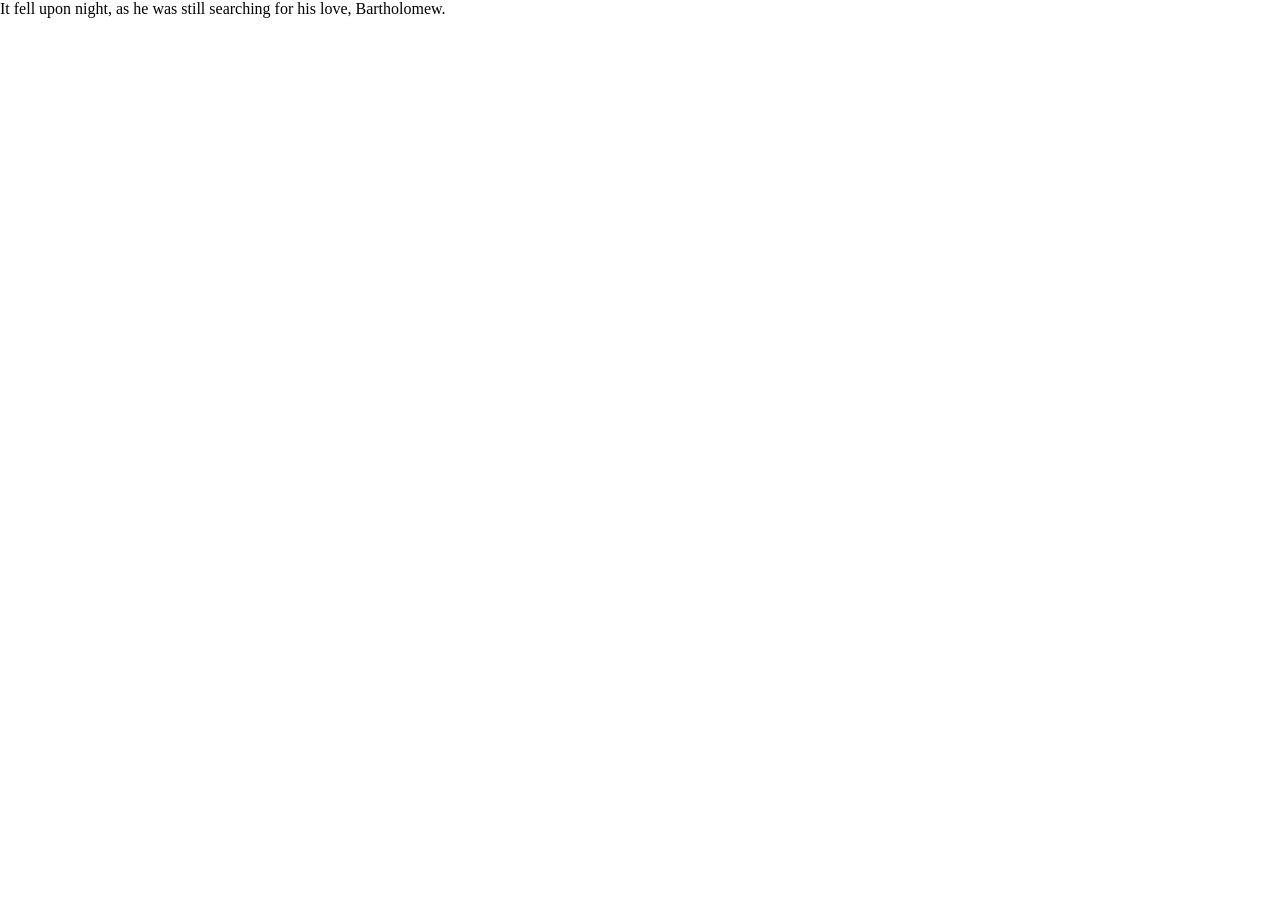
==== two.html @ ced24a78 "Create two.html" ====
<!DOCTYPE html>
<html>
  <head>
    <link href="style.css" rel="stylesheet" type="text/css" />
    <title>Escape</title>
    <script src="p5.min.js"></script>
    <script src="p5.sound.min.js"></script>
    <style> body {padding: 0; margin: 0;} </style>
    <div class="narration">It fell upon night, as he was still searching for his love, Bartholomew. </div>
  </head>
  <body>
  </body>
</html>
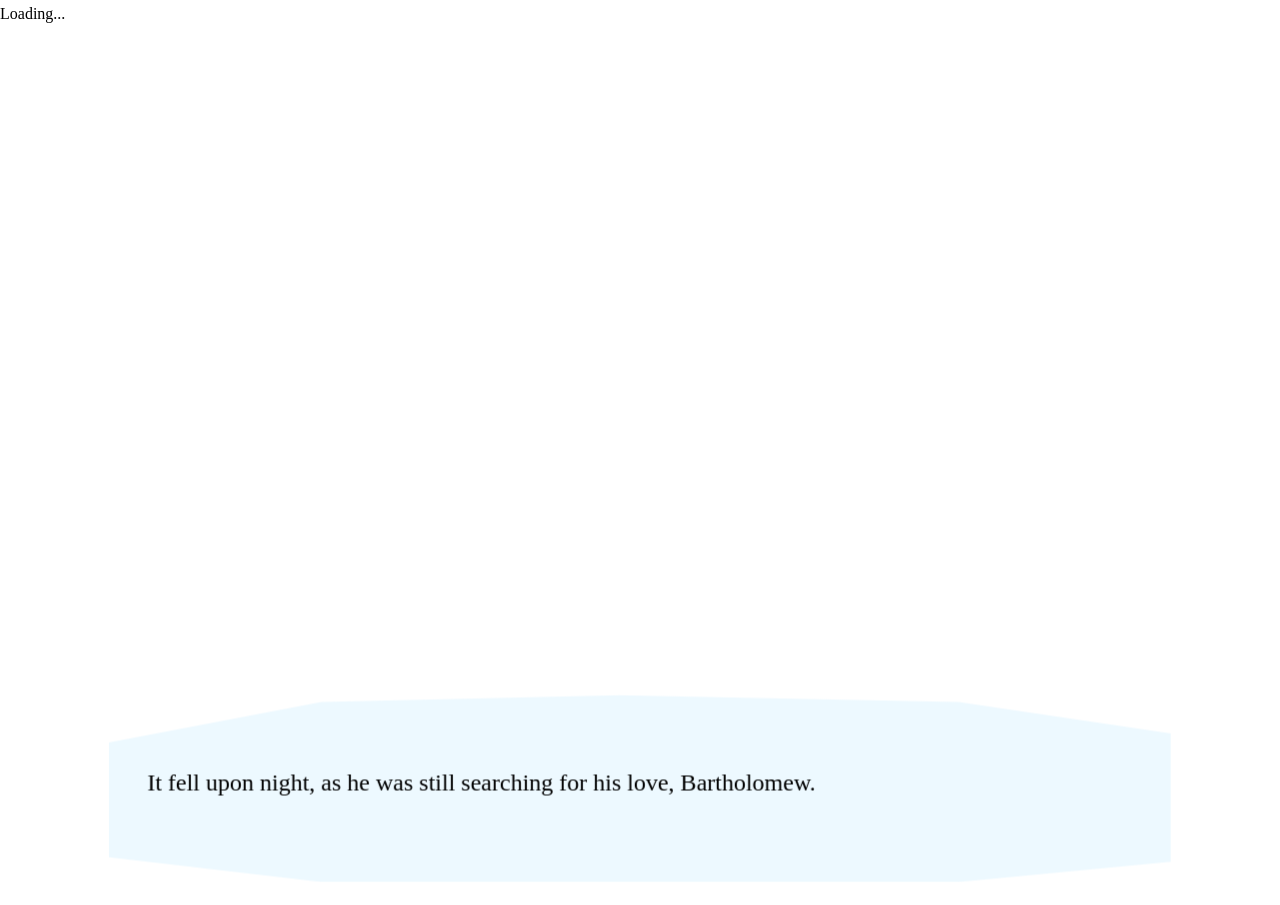
==== commit c3839c55: "Update two.html" ====
--- a/two.html
+++ b/two.html
@@ -5,6 +5,1022 @@
     <title>Escape</title>
     <script src="p5.min.js"></script>
     <script src="p5.sound.min.js"></script>
+    <script>
+      //Global Variables
+      //==================
+
+      var gameChar_x;
+      var gameChar_y;
+      var floorPos_y;
+      var scrollPos;
+      var gameChar_world_x;
+
+      var isLeft;
+      var isRight;
+      var isFalling;
+      var isPlummeting;
+
+      var trees;
+      var collectables;
+      var clouds;
+      var mountains;
+      var canyons;
+
+      var game_score;
+      var flagPole;
+      var lives;
+      var text_blink;
+      var MusicRate;
+
+      var platforms;
+      var enemies;
+      var ArrowX;
+
+      //===================
+      //    GAME SOUNDS
+      //===================
+
+      var JumpSound;
+      var CoinPickSound;
+      var FallingSound;
+      var GameOverSound;
+      var StageClearSound;
+      var GameBGM;
+      var GuillotineSound;
+
+
+
+
+      function preload ()         // PRELOAD SOUNDS
+      {
+          soundFormats ('mp3' , 'wav'); // Set Sound Formats to mp3/ wav
+
+          JumpSound = loadSound('assets/JumpSound.wav'); // load Jumping Sound
+          JumpSound.setVolume(0.7);
+
+          CoinPickSound = loadSound('assets/CoinPickUp.mp3');// load Collectable Pick up SOund
+          CoinPickSound.setVolume(0.3);
+
+          FallingSound = loadSound('assets/Falling.wav');    // load Falling Sound
+          FallingSound.setVolume(0.3);
+
+          GameOverSound = loadSound('assets/GameOver.wav');  // Load Game Over Sound
+          GameOverSound.setVolume(0.7);
+
+          StageClearSound = loadSound('assets/FlagPoleReached.wav')   // Load Stage Clear Sound
+          StageClearSound.setVolume(0.5);
+
+          GameBGM = loadSound('assets/GameBGM1.wav'); // Game Background Music
+          GameBGM.setVolume(0.2);
+
+          GuillotineSound = loadSound('assets/Blade.mp3'); // Load Blade Sound when cuts Player
+          GuillotineSound.setVolume(0.4);
+      }
+
+      let w = window.innerWidth
+      let h = window.innerHeight
+
+      function setup()
+      {
+          GameBGM.loop();
+          MusicRate = 1;
+          createCanvas(w, h);
+          ArrowX = -1500;      // Set Arrow X coordinate
+          game_score = 0;    // Starting GAME SCORE
+          lives = 3 ;  // Starting Live Counts
+          startGame();
+      }
+      // Draw function 
+      function draw()
+      {
+        background(100, 155, 255); // fill the sky blue
+        noStroke();
+          // draw some green Grass Patch
+          fill(0, 150, 0);
+          rect(0, floorPos_y, width, height/4);
+         // draw some brown Soil underground
+         fill(139, 103, 66);
+         rect(0, floorPos_y + 15, width, height/4 - 15);
+
+          push();
+          translate(scrollPos,0);     // Implements the background scenery scroll
+
+        // Nesting Array Draw clouds FOR loop Function
+      //=============================================
+        for (var i = 0; i < clouds.length; i++)
+        {
+          drawClouds(clouds[i]);
+          // Movement for the clouds and the End point for the clouds to travel
+          if (clouds[i].pos_x < (200+width*2)) {
+            clouds[i].pos_x += 0.3;
+          // when the Clouds go off the screen, it RESETS to the starting pos
+          } else {
+            clouds[i].pos_x = -width - 500;
+          }
+        }
+
+        // At the far left of the world, Draw end of world Cliff
+        fill(100, 155, 255);
+        rect(-1550, floorPos_y, 180, height/4);
+        fill(101, 67, 33); // brown
+        rect(-1370, floorPos_y, 25, height/4, 3);
+        fill(0, 120, 0); // shadow
+        rect(-1370, floorPos_y, 31 , 15, 3);
+
+        // Draw mountains.
+          drawMountains();
+        // Draw trees.
+          drawTrees();
+          // Draw Arrow
+          drawArrow();
+
+        // Nesting Array Draw Platforms FOR loop Function
+      //=============================================
+          for( var i=0; i<platforms.length; i++)
+              {
+                  platforms[i].draw();
+              }
+
+          // Nesting Array Draw Canyons FOR loop Function
+      //=============================================
+          for (var i=0; i< canyons.length; i++)
+              {
+                  drawCanyon(canyons[i]);  // Draw Canyon
+                  checkCanyon(canyons[i]); // ADDS Plummeting
+
+              }
+
+          // Nesting Array Collectables FOR loop Function
+      //=============================================
+          for(var i=0; i<collectables.length; i++)
+              {
+                 if(collectables[i].isFound == false)
+                  {
+                   drawCollectable(collectables[i]);
+                   checkCollectable(collectables[i]);
+                  }
+              }
+
+          // Draw Enemies/ Traps
+          for ( var i=0; i< enemies.length; i++)
+              {
+                  enemies[i].draw();
+                  enemies[i].update_Pos(gameChar_world_x,gameChar_y);
+
+                  var isContact =
+                  enemies[i].checkContact(gameChar_world_x,gameChar_y);
+
+                  if(isContact){
+                          if(lives > 0){
+                                  lives -= 1;
+                                  startGame();
+                                  if(lives<1){
+                                          gameChar_y = -100;
+                                          gameChar_y -= 3;
+                                          isFalling = false;
+                                          FallingSound.stop();                  //Stop All Sounds
+                                         GameBGM.stop();
+                                         GameOverSound.play();}                // Play Only Game over Sound
+
+                                 }
+                            }
+                  }
+          renderFlagPole(); // DRAW FLAGPOLE
+
+        // Draw game character.
+        pop();   // Prevents the scenery to move along side the character
+        drawGameChar();
+          fill(0);
+          noStroke();
+          textSize(20);
+          textAlign(LEFT);
+          text("Total Coins: "+ game_score,20,20);    // WRITES GAME SCORE
+          // Text to start game
+          fill(255,0,0);
+          textSize(25);
+          textAlign(CENTER);
+          text("Press SpaceBar to Jump/Start A & D to move",width/2,40);
+
+        // Logic to make the game character move or the background scroll + Stop moving when reach end of world
+        if(isLeft && gameChar_world_x > -1300)
+        {
+          if(gameChar_x > width * 0.2)
+          {
+            gameChar_x -= 5;
+          }
+          else
+          {
+            scrollPos += 5;
+          }
+        }
+
+        if(isRight)
+        {
+          if(gameChar_x < width * 0.8)
+          {
+            gameChar_x  += 5;
+          }
+          else
+          {
+            scrollPos -= 5; // negative for moving against the background
+          }
+        }
+
+        // Logic to make the game character rise and fall.
+          // add GRAVITY
+          if(gameChar_y < floorPos_y)
+              {
+                  var isContact = false;
+
+                  for( var i=0; i<platforms.length; i++)
+                  {
+                      if(platforms[i].checkContact(gameChar_world_x,gameChar_y)== true)
+                          {
+                              isContact = true;
+                              isFalling = false;
+                              break;
+                          }
+                  }
+                  if(isContact == false)
+                      {
+                          gameChar_y += 3;
+                          isFalling = true;
+                      }
+
+              }
+          if((gameChar_y < floorPos_y) && (lives <= 0))
+              {
+                  gameChar_y -= 3;
+                  isFalling = false;
+              }
+          else if (gameChar_y == floorPos_y)
+              {
+                  if(isPlummeting == false)
+                  { isFalling = false;  }
+
+              }
+          if(flagPole.isReached == false)
+          {
+           checkFlagPole(); // Checks gameCharacter and Flagpole
+          }
+
+
+        // Update real position of gameChar for collision detection.
+        gameChar_world_x = gameChar_x - scrollPos;
+
+          checkPlayerDie();   // Check Player Lives
+          drawLifeTockens();  // Draw Life Tokens
+
+          //ADD Game Over and Level Conplete Text
+          if(lives<1)
+          {
+
+              fill(255,0,0);
+              textSize(30);
+              textAlign(CENTER);
+              strokeWeight(4);
+              stroke(255);
+              text("Game Over! Press SpaceBar to ReStart Game",width/2, height/2);
+
+          }
+          else if(flagPole.isReached == true)
+          {
+
+              push();
+              fill(255,255,0);
+              textSize(30);
+              textStyle(BOLD);
+              textAlign(CENTER);
+              strokeWeight(3);
+              stroke('rgba(0%,0%,0%,0.5)');
+              if(text_blink)                          // Text Blink Effect Push
+              {
+                  text("Level Complete! Press SpaceBar to continue",width/2,height/2);
+              };
+              if(frameCount/30 == parseInt(frameCount/30))
+              {
+                  text_blink =! text_blink;
+              }
+              pop();
+              location.href = "two.html"
+
+          }
+      }
+
+      function startGame ()         // Game Start Function
+      {
+          floorPos_y = height * 3/4;
+        gameChar_x = width/2;
+        gameChar_y = floorPos_y;
+
+        // Variable to control the background scrolling.
+        scrollPos = 0;
+
+        // Variable to store the real position of the gameChar in the game
+        // world. Needed for collision detection.
+        gameChar_world_x = gameChar_x - scrollPos;
+
+        // Boolean variables to control the movement of the game character.
+        isLeft = false;
+        isRight = false;
+        isFalling = false;
+        isPlummeting = false;
+
+          // Initialise arrays of scenery objects.
+          trees = [ {pos_x:-1200, pos_y: floorPos_y},
+                    {pos_x:-100, pos_y: floorPos_y},
+                    {pos_x: 10, pos_y: floorPos_y},             // TREE ARRAY
+                    {pos_x:700, pos_y: floorPos_y},
+                    {pos_x:1000, pos_y: floorPos_y},
+                    {pos_x:1300, pos_y: floorPos_y},
+                    {pos_x:1500, pos_y: floorPos_y},
+                    {pos_x:1950, pos_y: floorPos_y},
+                    {pos_x:2050, pos_y: floorPos_y}
+                  ];
+
+          collectables =[ {pos_x:-width - 200,pos_y: floorPos_y -30, size: 40, isFound:false},
+                          {pos_x:-width+10,pos_y: floorPos_y-130, size: 40, isFound:false},
+                          {pos_x:-width+330,pos_y: floorPos_y-30, size: 40, isFound:false},
+                          {pos_x:-width+400,pos_y: floorPos_y-140, size: 40, isFound:false},
+                          {pos_x:width/2+280,pos_y: floorPos_y-130, size: 40, isFound:false},
+                          {pos_x:width/2-750,pos_y: floorPos_y-30, size: 40, isFound:false},
+                          {pos_x:width/2-220,pos_y: floorPos_y-35, size: 40, isFound:false},      // COLLECTABLE ARRAY
+                          {pos_x:width+820,pos_y: floorPos_y-300, size: 40, isFound:false}
+                        ];
+
+           clouds = [{pos_x : -100, pos_y : 80, size:random(70,120)},
+                    {pos_x : -600, pos_y : 100, size:random(70,120)},
+                     {pos_x : 100, pos_y : 100, size: random(70,120)},
+                     {pos_x : 300, pos_y : 100, size: random(70,120)},      // CLOUDS ARRAY
+                    {pos_x : 700, pos_y : 50, size: random(70,120)},
+                     {pos_x : 1000, pos_y : 70, size: random(70,120)},
+                    {pos_x : 1200, pos_y : 100, size: random(70,120)},
+                    {pos_x : 1800, pos_y : 70, size: random(70,120)},
+                    {pos_x : 1500, pos_y : 80, size: random(70,120)}
+
+                    ];
+
+          mountains =[{pos_x:-850,pos_y:floorPos_y - 182},
+                      {pos_x:-250,pos_y:floorPos_y - 182},        // MOUNTAINS ARRAY
+                      {pos_x:600,pos_y:floorPos_y - 182},
+                      {pos_x:1800,pos_y:floorPos_y - 182}
+                     ];
+
+          canyons = [{pos_x: -710, width:100},
+                     {pos_x: 100, width:100},
+                     {pos_x: 800, width:100},       // CANYONS ARRAY
+                     {pos_x: 1300, width:100}
+                    ];
+
+
+          flagPole = {isReached: false,x_pos: 2000}; // FLAGPOLE
+
+          platforms = [];                               // PLATFORMS ARRAY
+
+          // *EXTENSION 3 CREATE PLATFORM array
+          //Check the function CreatePlatforms for detailed expl.
+          //====================================
+          platforms.push(CreatePlatforms(width/2 - 360,floorPos_y-100,100));
+          platforms.push(CreatePlatforms(width/2 - 820,floorPos_y-120,100));
+          platforms.push(CreatePlatforms(-width+ 450,floorPos_y-50,random(50,100)));
+          platforms.push(CreatePlatforms(-width-30,floorPos_y-100,random(60,100)));
+          platforms.push(CreatePlatforms(width/2 + 360,floorPos_y-180,random(50,100)));
+          platforms.push(CreatePlatforms(width/2 + 260,floorPos_y-100,random(50,100)));
+          platforms.push(CreatePlatforms(width+580,floorPos_y-100,80));
+          platforms.push(CreatePlatforms(width+680,floorPos_y-180,80));
+          platforms.push(CreatePlatforms(width+780,floorPos_y-260,80));
+
+          //* EXTENSION 4 CREATE ENEMIES array
+          // Check function Traps*(Enemies) for detailed expl. on how i used constructor techniques
+          //========================================================================
+          enemies = [ new Traps(createVector(width/2 +600 ,floorPos_y+30),  2 * PI),
+                      new Traps(createVector(width +720 ,floorPos_y-167),  2 * PI),
+                      new Traps(createVector(width/2 -770 ,floorPos_y-108),  2 * PI),
+                       new Traps(createVector(-width+160 ,floorPos_y+30),  2 * PI),
+                      new Traps(createVector(-width-200 ,floorPos_y+30),  2 * PI)];          // ENEMIES ARRAY
+      }
+
+      // ---------------------
+      // Key control functions
+      // ---------------------
+
+      function keyPressed(){
+      //open up the console to see how these work
+      console.log("keyPressed: " + key);
+      console.log("keyPressed: " + keyCode);
+
+          if(keyCode == 65)
+              {
+                  console.log("left arrow");
+                  isLeft = true;
+              }
+          if(keyCode == 68)
+              {
+                  console.log("right arrow");
+                  isRight = true;
+              }
+          if(keyCode == 32)
+              {
+                      for ( var i=0; i<platforms.length; i++)
+                {
+                  if( keyCode == 32 && (platforms[i].checkContact(gameChar_world_x,gameChar_y)))
+                      {
+                          console.log("Player on the Platform");
+                          gameChar_y -= 120;
+                          isFalling = false;
+                          isContact = true;
+                          JumpSound.play();
+                          // To Allow Player to jump on Platforms if the player is under the platform is true
+                          // Prevent the Player from Falling when player is on the Platform check function CreatePlatforms() for more details
+                      }
+                  }
+                  console.log("space-bar");
+                  if(lives<1 || flagPole.isReached==true)   // Restart Game When SpaceBar is Pressed
+                  {
+                  StageClearSound.stop();                     // Stop Stage Clear Sound as it restarts game
+                  GameOverSound.stop();                       // Stop Game over sound and restarts game
+                  GameBGM.playMode('restart');                // restart Game BGM so it doesnt overlap
+                  MusicRate = 1;
+                  GameBGM.rate(MusicRate);                       //restart the Game BGM back to Normal
+                  return setup();
+                  }
+
+              }
+
+      }
+
+      function keyReleased()
+
+      {
+
+          var isContact = false;
+
+          console.log("keyReleased: " + key);
+          console.log("keyReleased: " + keyCode);
+
+              if(keyCode == 65)
+              {
+                  console.log("left arrow");
+                  isLeft = false;
+              }
+          if(keyCode == 68)
+              {
+                  console.log("right arrow");
+                  isRight = false;
+              }
+          if(keyCode == 32&&(gameChar_y==floorPos_y))
+          {
+              console.log("space-bar");
+              gameChar_y -= 120;
+              JumpSound.play();   // Play Jumping Sound
+          }
+
+      }
+
+
+      // ------------------------------
+      // Game character render function
+      // ------------------------------
+
+      // Function to draw the game character.
+      function drawGameChar()
+      {
+        //the game character
+          stroke(0);
+        if(isLeft && isFalling)
+        {
+          // add jumping-left code
+
+          fill(200,150,150);
+          ellipse(gameChar_x,gameChar_y-60,25,25);   // HEAD
+          fill(255);
+          ellipse(gameChar_x-3, gameChar_y-63,10);     // EYES
+          fill(0);
+          ellipse(gameChar_x-5, gameChar_y-65,4)      // PUPILS
+          fill(255,0,0);
+          rect(gameChar_x-7,gameChar_y-48,15,30);  // BODY
+          fill(0);
+          rect(gameChar_x-7,gameChar_y-20,10,13);  // LEGS
+
+          fill(255,255,0);
+          rect(gameChar_x-15,gameChar_y-45,8,7);
+          rect(gameChar_x-15,gameChar_y-60,5,20);//ARMS
+
+
+        }
+        else if(isRight && isFalling)
+        {
+          // add jumping-right code
+          fill(200,150,150);
+          ellipse(gameChar_x,gameChar_y-60,25,25);   // HEAD
+          fill(255);
+          ellipse(gameChar_x+3, gameChar_y-63,10);     // EYES
+          fill(0);
+          ellipse(gameChar_x+5, gameChar_y-65,4)      // PUPILS
+          fill(255,0,0);
+          rect(gameChar_x-7,gameChar_y-48,15,30);  // BODY
+          fill(0);
+          rect(gameChar_x-2,gameChar_y-20,10,13);  // LEGS
+
+          fill(255,255,0);
+          rect(gameChar_x+5,gameChar_y-45,7,7);
+          rect(gameChar_x+10,gameChar_y-58,5,20);//ARMS
+
+        }
+        else if(isLeft)
+        {
+          // add walking left code
+          fill(200,150,150);
+          ellipse(gameChar_x,gameChar_y-50,25,25);   // HEAD
+          fill(255);
+          ellipse(gameChar_x-3, gameChar_y-53,10);     // EYES
+          fill(0);
+          ellipse(gameChar_x-5, gameChar_y-53,4)      // PUPILS
+          fill(255,0,0);
+          rect(gameChar_x-7,gameChar_y-38,15,30);  // BODY
+          fill(0);
+          rect(gameChar_x-7,gameChar_y-10,10,13);  // LEGS
+
+          stroke(255,255,0);
+          strokeWeight(5);
+          line(gameChar_x,gameChar_y-30,gameChar_x-13,gameChar_y-17); //RIGHT-HAND(SWING)
+          strokeWeight(1);//ARMS
+
+        }
+        else if(isRight)
+        {
+          // add walking right code
+          fill(200,150,150);
+          ellipse(gameChar_x,gameChar_y-50,25,25);   // HEAD
+          fill(255);
+          ellipse(gameChar_x+3, gameChar_y-53,10);     // EYES
+          fill(0);
+          ellipse(gameChar_x+5, gameChar_y-53,4)      // PUPILS
+          fill(255,0,0);
+          rect(gameChar_x-7,gameChar_y-38,15,30);  // BODY
+          fill(0);
+          rect(gameChar_x-2,gameChar_y-10,10,13);  // LEGS
+
+          stroke(255,255,0);
+          strokeWeight(5);
+          line(gameChar_x,gameChar_y-30,gameChar_x+15,gameChar_y-17); //RIGHT-HAND(SWING)
+          strokeWeight(1);//ARMS
+
+
+        }
+        else if(isFalling || isPlummeting)
+        {
+          // add jumping facing forwards code
+          fill(200,150,150);
+          ellipse(gameChar_x,gameChar_y-60,35);   // HEAD
+
+          fill(255);
+          ellipse(gameChar_x-6, gameChar_y-62,12);
+          ellipse(gameChar_x+6, gameChar_y-62,12);     // EYES
+          fill(0);
+          ellipse(gameChar_x-6, gameChar_y-58,5);
+          ellipse(gameChar_x+6, gameChar_y-58,5);    // PUPILS
+
+          fill(255,0,0);
+          rect(gameChar_x-13,gameChar_y-45,26,30);  // BODY
+
+          fill(0);
+          rect(gameChar_x-15,gameChar_y-15,10,10);  // LEGS
+          rect(gameChar_x+5,gameChar_y-15,10,10);
+
+          fill(255,255,0);
+          rect(gameChar_x-18,gameChar_y-35,7,5);
+          rect(gameChar_x+13,gameChar_y-35,7,5);
+          rect(gameChar_x-22,gameChar_y-55,5,20); // ARMS
+          rect(gameChar_x+18,gameChar_y-55,5,20);
+        }
+        else
+        {
+          // add standing front facing code
+          fill(200,150,150);
+          ellipse(gameChar_x,gameChar_y-50,35);   // HEAD
+
+          fill(255);
+          ellipse(gameChar_x-6, gameChar_y-53,12);
+          ellipse(gameChar_x+6, gameChar_y-53,12);     // EYES
+          fill(0);
+          ellipse(gameChar_x-6, gameChar_y-53,5);
+          ellipse(gameChar_x+6, gameChar_y-53,5);    // PUPILS
+
+          fill(255,0,0);
+          rect(gameChar_x-13,gameChar_y-35,26,30);  // BODY
+
+          fill(0);
+          rect(gameChar_x-15,gameChar_y-5,10,10);  // LEGS
+          rect(gameChar_x+5,gameChar_y-5,10,10);
+
+          fill(255,255,0);
+          rect(gameChar_x-18,gameChar_y-35,5,20); // ARMS
+          rect(gameChar_x+13,gameChar_y-35,5,20);
+
+        }
+      }
+
+      // ---------------------------
+      // *EXTENSION 1 ADD ADVANCED GRAPHICS
+      //=======================================
+      // In previous submission the background is too generic and lacks creativity, therefore this time i changed the scenery codes based on what i think looks best.
+      // * Added shadow EFFECT on objects to create a 3D environment
+      // * Trees are redone to create a cartoon-ish feel to the game
+      //* Mountains are redone to add SNOWCAP for realism, background SHADOW for 3D effect
+      //* Added a background mountain to get a cartoon-ish effect
+      //* Canyons added shadows, brown soil and  grass patch for realism
+      //* Spikes are added on the bottom of the canyon as Pungee Pit trap for realism
+      // Background render functions
+      // ---------------------------
+
+      // Function to draw cloud objects.
+      function drawClouds()
+      {
+          for (var i = 0; i< clouds.length; i++)
+          {
+            fill(180); // Cloud Shadows
+            ellipse(clouds[i].pos_x - 5, clouds[i].pos_y + 8, clouds[i].size, clouds[i].size - 15)
+            ellipse(clouds[i].pos_x - 45, clouds[i].pos_y + 18, clouds[i].size - 20, clouds[i].size - 40);
+            ellipse(clouds[i].pos_x + 35, clouds[i].pos_y + 18, clouds[i].size - 20, clouds[i].size - 35);
+            fill(255);// White Cloud
+            ellipse(clouds[i].pos_x, clouds[i].pos_y, clouds[i].size, clouds[i].size - 15);
+            ellipse(clouds[i].pos_x - 40, clouds[i].pos_y + 10, clouds[i].size- 20, clouds[i].size - 40);
+            ellipse(clouds[i].pos_x + 40, clouds[i].pos_y + 10, clouds[i].size - 20, clouds[i].size - 35);
+          }
+      }
+
+      // Function Draw Arrow at the left side of the world
+      //==========================
+      function drawArrow()
+      {
+            fill(255,0,0);
+            rect(ArrowX, floorPos_y - 100, 80, 30);
+            triangle(ArrowX+ 70, floorPos_y - 125,
+                     ArrowX + 110, floorPos_y - 85,
+                     ArrowX + 70, floorPos_y - 45);
+      }
+
+
+      // Function to draw trees objects.
+      //=================================
+      function drawTrees()
+      {
+          for(var i=0; i< trees.length; i++)
+          {
+          // TREE TRUNK
+          fill(139, 69, 19); // redwood brown
+          rect( trees[i].pos_x + 11, trees[i].pos_y -60, 46, 30, 10);
+          rect( trees[i].pos_x + 30, trees[i].pos_y-50, 5, 53);
+          fill(100, 155, 255);
+          rect( trees[i].pos_x + 17, trees[i].pos_y-60 ,  36, 25, 10);
+          // Top branch
+          fill(50, 120, 113);
+          rect(trees[i].pos_x + 12, trees[i].pos_y-120, 15, 15, 10); // vertical shadow
+          fill(46, 139, 87);
+          rect(trees[i].pos_x + 20, trees[i].pos_y -120, 30, 15, 10); // crown Branch
+          // Main branch
+          fill(50, 120, 113);
+          rect( trees[i].pos_x-8, trees[i].pos_y-110, 30, 62, 10); // vertical shadow
+          rect( trees[i].pos_x-8, trees[i].pos_y -58, 80, 12, 10); // horizontal shadow
+          fill(46, 139, 87);
+          rect( trees[i].pos_x , trees[i].pos_y-110, 80, 60, 10); // Outer Branch
+          // Inside branch
+          fill(50, 120, 113);
+          rect( trees[i].pos_x + 25, trees[i].pos_y - 91, 10, 23, 5); // vertical shadow
+          rect( trees[i].pos_x + 28, trees[i].pos_y - 73, 30, 7, 5); // horizontal shadow
+          fill(60, 179, 113);
+          rect( trees[i].pos_x + 30, trees[i].pos_y -90, 30, 20, 5); // inner Branch
+
+          }
+      }
+
+
+      // Function to draw MOUNTAINS objects.
+      //======================================
+      function drawMountains( pos_x, pos_y)
+      {
+            for( var i = 0; i<mountains.length; i++)
+                {
+                    // BACKGROUND  mountain
+                    //===========================
+                    fill(100);
+                    triangle(mountains[i].pos_x, mountains[i].pos_y-30, mountains[i].pos_x - 220,
+                             mountains[i].pos_y + 182, mountains[i].pos_x + 160, mountains[i].pos_y + 182);
+                    // background mountain SNOWCAP
+                    fill(255);
+                    beginShape();
+                    vertex(mountains[i].pos_x, mountains[i].pos_y-30);
+                    vertex(mountains[i].pos_x - 65, mountains[i].pos_y + 35);
+                    vertex(mountains[i].pos_x - 35, mountains[i].pos_y + 50);
+                    vertex(mountains[i].pos_x - 15, mountains[i].pos_y + 40);
+                    vertex(mountains[i].pos_x, mountains[i].pos_y + 50);
+                    vertex(mountains[i].pos_x + 15, mountains[i].pos_y + 50);
+                    vertex(mountains[i].pos_x + 20, mountains[i].pos_y + 40);
+                    vertex(mountains[i].pos_x + 44, mountains[i].pos_y + 30);
+                    endShape();
+                    // background mountain SHADOW for 3D effect
+                    fill(0, 0, 0, 100);
+                    triangle(mountains[i].pos_x, mountains[i].pos_y -30, mountains[i].pos_x - 170,
+                             mountains[i].pos_y + 140, mountains[i].pos_x - 25, mountains[i].pos_y + 182);
+
+                    // First mountain
+                    //=======================
+                    fill(150);
+                    triangle(mountains[i].pos_x - 100, mountains[i].pos_y - 100, mountains[i].pos_x - 250,
+                             mountains[i].pos_y + 182, mountains[i].pos_x + 50, mountains[i].pos_y + 182);
+                    // First mountains SNOWCAP
+                    fill(255);
+                    beginShape();
+                    vertex(mountains[i].pos_x - 100, mountains[i].pos_y - 100);
+                    vertex(mountains[i].pos_x - 160, mountains[i].pos_y + 10);
+                    vertex(mountains[i].pos_x - 110, mountains[i].pos_y);
+                    vertex(mountains[i].pos_x - 80, mountains[i].pos_y + 30);
+                    vertex(mountains[i].pos_x - 40, mountains[i].pos_y + 10);
+                    endShape();
+                    // First mountain SHADOW
+                    fill(0, 0, 0, 100);
+                    triangle(mountains[i].pos_x - 100, mountains[i].pos_y - 100, mountains[i].pos_x - 254,
+                             mountains[i].pos_y + 182, mountains[i].pos_x - 140, mountains[i].pos_y + 182);
+                }
+
+      }
+
+      // ---------------------------------
+      // Canyon render and check functions
+      // ---------------------------------
+
+      // Function to draw canyon objects.
+
+      function drawCanyon(t_canyon)
+      {
+             fill(100,155,255);
+             rect(t_canyon.pos_x+50,floorPos_y,t_canyon.width,200);
+             fill(0, 150, 0) // Green colour for Grass Patches
+             rect(t_canyon.pos_x+25,floorPos_y, 31, 15, 5);
+            fill(101, 67, 33); // Brown Soil
+            rect(t_canyon.pos_x+150, floorPos_y, 25, height/4, 3);
+            fill(0, 120, 0); // shadow
+            rect(t_canyon.pos_x+145, floorPos_y, 35 , 15, 4);
+          // Spikes for booby Trap
+          //=============================
+            fill(165);
+            triangle(t_canyon.pos_x+50,height,
+                     t_canyon.pos_x+65,height-50,
+                     t_canyon.pos_x+75,height);
+            triangle(t_canyon.pos_x+80,height,
+                     t_canyon.pos_x+95,height-50,
+                     t_canyon.pos_x+105,height);
+            triangle(t_canyon.pos_x+110,height,
+                     t_canyon.pos_x+125,height-50,
+                     t_canyon.pos_x+140,height);
+
+      }
+
+      // Function to check character is over a canyon.
+
+      function checkCanyon(t_canyon)
+      {
+           if((gameChar_world_x>(t_canyon.pos_x+50))&&(gameChar_world_x<(t_canyon.pos_x+50+t_canyon.width)))
+               {
+                isPlummeting = true;
+                }
+              else
+              {
+                  isPlummeting = false;
+              }
+              if (isPlummeting == true && (gameChar_y>floorPos_y-20))             // ADD Plummeting into canyon
+                  {
+                      gameChar_y += 7;
+                      isLeft = false;
+                      isRight = false;
+                  }
+      }
+
+      // ----------------------------------
+      // Collectable items render and check functions
+      // ----------------------------------
+
+      // Function to draw collectable objects.
+
+      function drawCollectable(t_collectable)
+      {
+
+               fill(255,255,0);
+               ellipse(t_collectable.pos_x,t_collectable.pos_y,t_collectable.size,t_collectable.size+10);
+               fill(255, 255, 255);
+               rect(t_collectable.pos_x-10,t_collectable.pos_y-10,20,20);
+                                                                              // collectable is a MARIO COIN
+      }
+
+      // Function to check character has collected an item.
+
+      function checkCollectable(t_collectable)
+      {
+              if(dist(gameChar_world_x,gameChar_y,t_collectable.pos_x,t_collectable.pos_y)< t_collectable.size)
+            {
+              t_collectable.isFound = true;                     // CHECKS COLLECTABLE
+              game_score += 1;                                  // ADDS GAME SCORE
+              CoinPickSound.play();                             // Play Collectable Sound
+              MusicRate += 0.1;                                // Increase the Music Rate by 10%
+              GameBGM.rate(MusicRate);                          // Increase the background music with each collectable
+                                                               // Music intensify to create a sense of urgency as game effect
+             }
+      }
+
+       // DRAW FLAGPOLE FUNCTION
+      // 2 STATES of flapole: Flag raises and Flag down
+      function renderFlagPole ()
+      {
+          push();
+          strokeWeight(5);
+          stroke(255,0,0);
+          line ( flagPole.x_pos,floorPos_y,flagPole.x_pos,floorPos_y-150);
+          // Flag Raises when the Char reaches finish line
+          if(flagPole.isReached == true)
+          {
+          fill (255);
+          triangle(flagPole.x_pos,floorPos_y-150,
+                   flagPole.x_pos+40,floorPos_y-120,
+                   flagPole.x_pos,floorPos_y-90);
+           isRight= false;                                  // Stop Game Character Movements when reach Flag Pole
+           isLeft = false;
+          }
+          // Flag drops when Char is not on Finish line
+          else{
+          fill(255);
+         triangle(flagPole.x_pos,floorPos_y-70,
+                   flagPole.x_pos-40,floorPos_y-30,
+                   flagPole.x_pos,floorPos_y-20);
+          }
+
+          pop();
+      }
+
+      // Function Check FlagPole Status
+      function checkFlagPole()
+      {
+
+          if (dist(gameChar_world_x,gameChar_y,flagPole.x_pos,gameChar_y) <= 10)
+          {
+              flagPole.isReached = true;
+              GameBGM.stop();                                                 // Stop Background Music
+              StageClearSound.play();                                        // Play ONLY Stage Clear Music
+
+          }
+      }
+
+      function checkPlayerDie()     // CHECK PLAYER LIVES
+      {
+          if(gameChar_y>floorPos_y+100)
+            {  console.log("Player Died");              // Testing when player died
+              lives-= 1;                                 // Decrement live when fall into canyon
+             FallingSound.play();                               // ADD Falling Sound Effect
+              isRight = false;
+              isLeft = false;                                 // Stop Player from colliding into walls when plummeting
+
+
+              if( lives>0)
+                  {
+                      startGame();
+                  }
+
+             if(lives<=0)
+              {
+                 gameChar_y = -100;
+                 FallingSound.stop();                  //Stop All Sounds
+                 GameBGM.stop();
+                 GameOverSound.play();                 // Play ONLY Game over Sound
+
+              }
+            }
+
+
+      }
+      // Function Draw Life tokens on SCREEN to help player keep track of number of lives left
+      function drawLifeTockens()
+      {
+          for(var i=0; i<lives; i++)
+              {
+                  fill(255,0,0);
+                  heart(40*i+10,30,30);
+              }
+
+      }
+
+      // DRAW HEART SHAPE CONTAINERS
+      // Heart Shape to represent the amount of lives the player Character is left
+      function heart(x, y, size)
+      {
+        beginShape();
+        vertex(x+20, y);
+        bezierVertex(x - size / 2+20, y - size / 2, x - size+20, y + size / 3, x+20, y + size);
+        bezierVertex(x + size+20, y + size / 3, x + size / 2+20, y - size / 2, x+20, y);
+        endShape(CLOSE);
+      }
+      function CreatePlatforms(x, y, length)
+      {
+           var p = {
+                  x: x,
+                  y: y,
+                  length: length,
+                  draw: function()
+                      {
+                        fill(139, 103, 66); // Brown Ground
+                        rect(this.x, this.y, this.length, 25, 8);
+                        fill(34, 139, 34); // Green grass
+                        rect(this.x, this.y, this.length + 2, 10, 8);
+                        fill(101, 67, 33); // Ground Shadow
+                        rect(this.x, this.y, 20, 25, 3);
+                        fill(0, 120, 0); // Grass Shadow
+                        rect(this.x - 3, this.y, 25, 10, 3);
+                      },
+               checkContact: function(Charac_x, Charac_y)
+               {
+                   if((Charac_x> this.x) && (Charac_x< this.x+this.length))
+                      {
+                          var d = this.y - Charac_y;
+                          if( (d>=0)&& (d<5))
+                              {
+                                  return true;
+                              }
+                      }
+                   return false;
+                }
+             }
+
+           return p;
+      }
+
+      function Traps( vector, angle)
+      {
+          this.bladeVector = createVector(0,-125); // Center Part of the Blade
+          this.bladeVector2 = createVector(-25,-120); // Outer 1 part of the Blade
+          this.bladeVector3 = createVector(25,-120); // Outer 2 part of the Blade
+
+          this.Charac_x = 0;
+          this.Charac_y = 0;
+
+          this.rotateSpeed = -0.02;
+          // This draws the Chains
+          this.chain = function()
+          {
+             for (var i = 0; i < 4; i++) {
+             fill(70);
+             ellipse(0, -(i * 30), 20);
+             fill(200);
+             ellipse(5, -(i * 30) - 5, 3);}
+          }
+          // This Draws the The Blades
+          this.Blades = function()
+          {
+              fill(150);
+              arc(0, -100, 100, 100, PI, TWO_PI);
+              fill(130);
+              arc(0, -100, 80, 80, PI, TWO_PI);
+              fill(0, -100, 0, 20);
+              arc(0, -100, 80, 80, -PI/3, TWO_PI);
+          }
+          this.checkContact = function(Charac_x, Charac_y)
+          {
+              // Dist from blade to player height
+              var d = dist(this.Charac_x,this.Charac_y-30,this.bladeVector.x,this.bladeVector.y);
+              var d2 = dist(this.Charac_x,this.Charac_y-30,this.bladeVector2.x,this.bladeVector2.y);
+              var d3 = dist(this.Charac_x,this.Charac_y-30,this.bladeVector3.x,this.bladeVector3.y);
+
+              if( d<50 || d2 <40 || d3<40)
+                  {
+                      GuillotineSound.play();
+                      return true;
+                  }
+              return false;
+          }
+          // This allows the player to be inside the Guillotine and still be fine as long as not touching the blades
+          this.update_Pos = function ( Charac_x, Charac_y)
+          {
+              this.Charac_x = Charac_x - vector.x;
+              this.Charac_y = Charac_y - vector.y;
+          }
+          // This function DRAWS the Guillotine design with Chains using push and pop
+          this.draw = function()
+          {
+              push();
+              fill(150);
+              rectMode(CENTER);
+              translate(vector.x, vector.y);
+              this.bladeVector.rotate(this.rotateSpeed);
+              this.bladeVector2.rotate(this.rotateSpeed);
+              this.bladeVector3.rotate(this.rotateSpeed);
+              noStroke();
+              rect(0, 0, 25, 25, 5);
+              rotate(angle);
+              this.chain();
+              this.Blades();
+              angle += this.rotateSpeed;
+              pop();
+          }
+      }
+    </script>
     <style> body {padding: 0; margin: 0;} </style>
     <div class="narration">It fell upon night, as he was still searching for his love, Bartholomew. </div>
   </head>
--- a/style.css
+++ b/style.css
@@ -0,0 +1,28 @@
+html {
+  height: 100%;
+  width: 100%;
+  margin-top: 5px;
+  padding: 0;
+  overflow: hidden;
+}
+.narration {
+    position: absolute;
+    top: 80%;
+    left: 50%;
+    font-family: 'Concert One', cursive;
+    font-size: 150%;
+    transform: translate(-50%, -50%);
+    animation-name: name;
+    animation-duration: 1s;
+    animation-iteration-count: 1;
+    animation-direction: alternate;
+    animation-timing-function: linear;
+    clip-path: polygon(48% 7%, 80% 10%, 100% 24%, 100% 81%, 80% 90%, 48% 90%, 20% 90%, 0 79%, 0 28%, 20% 10%);
+    background-color: rgba(225, 245, 255, 0.6);
+    width: 80vw;
+    height: 15vh;
+    padding-top: 10vh;
+    margin-top: 8vh;
+    padding-left: 3vw;
+    backdrop-filter: blur(10px);
+}
